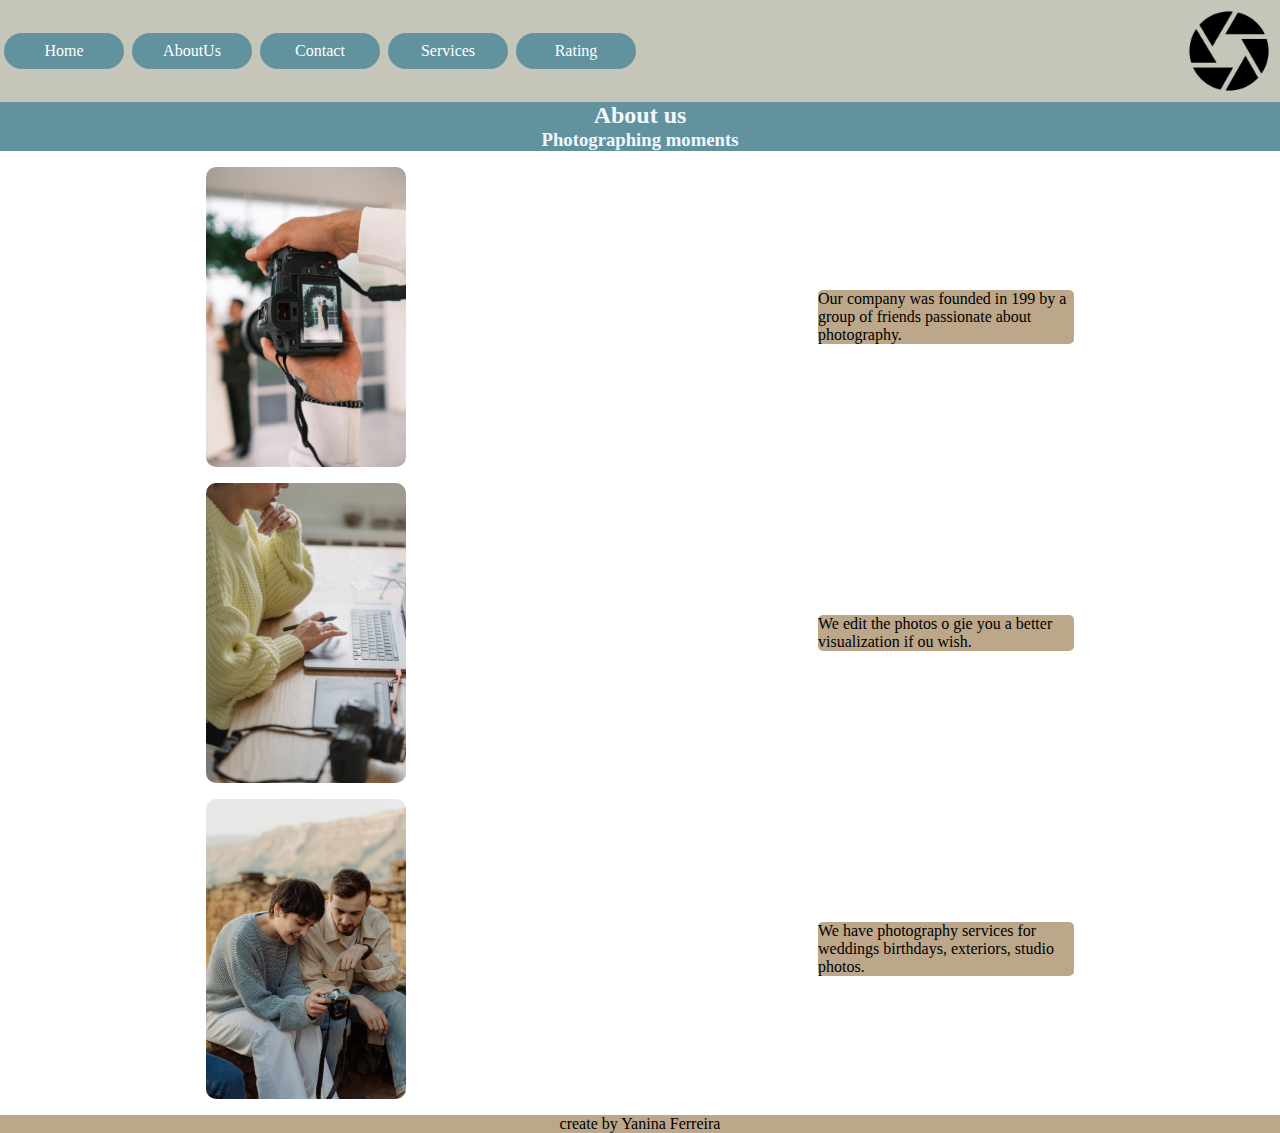
==== pages/aboutUs.html @ 67a020c8 "ya estan guardados todos los archivos" ====
<!DOCTYPE html>
<html lang="en">

<head>
    <meta charset="UTF-8">
    <meta name="viewport" content="width=device-width, initial-scale=1.0">
    <title>about Us</title>
    <link rel="stylesheet" href="../assets/style/style.css">
    <link rel="shortcut icon" href="../assets/imagenes/favicon.png" type="image/x-icon">
</head>

<body>
    <header>
        <nav>
            <a href="../index.html" class="boton">Home</a>
            <a href="./aboutUs.html" class="boton">AboutUs</a>
            <a href="./contact.html" class="boton">Contact</a>
            <a href="./services.html" class="boton">Services</a>
            <a href="./rating.html" class="boton">Rating</a>
        </nav>
        <img src="../assets/imagenes/logo.png" alt="logo de la pagina" class="logo">
    </header>
    <main class="main-aboutUs">
        <div>
            <h2 class="texto-claro">About us</h2>
            <h3 class="texto-claro">Photographing moments</h3>
        </div>
    
            <div class="texto-img">
                <img src="../assets/imagenes/image2.jpg" alt="camara tomando una foto" class="img-aboutUs">
                <p class="order-paragraph">Our company was founded in 199 by a group of friends passionate about photography. </p>
            </div>
            <div class="texto-img">
                <img src="../assets/imagenes/image3.jpg" alt="editando las fotos en la computadora" class="img-aboutUs">
                <p class="order-paragraph" >We edit the photos o gie you a better visualization if ou wish.</p>
            </div>
            <div class="texto-img">
                <img src="../assets/imagenes/image4.jpg" alt="dos personans viendo na camaras" class="img-aboutUs">
                <p class="order-paragraph">We have photography services for weddings birthdays, exteriors, studio photos.</p> 
            </div>
    </main>
    <footer>
        <p class="pie-de-pagina">create by Yanina Ferreira</p>
    </footer>
</body>

</html>
---- assets/style/style.css ----
* {
    padding: 0;
    margin: 0;
    box-sizing: border-box;
}

header {
    background-color:   hsla(55, 10%, 75%, 1);
    min-height: 10%;
    display: flex;
    justify-content: space-between;

}
nav{
    display: flex;
    width: 50%;
    justify-content: center;
    align-items: center;
    justify-content: space-around;
}
.boton{
    display: flex;
    justify-content: center;
    align-items: center;
    padding: 6px 12px;
    color: white;
    gap: 8px;
    height: 36px;
    width: 120px;
    border: none;
    background: hsla(192, 24%, 50%, 1);
    border-radius: 20px;
    cursor: pointer;
    text-decoration: none;
  }
  
.boton:hover{
        background:hsla(192, 24%, 50%, 1) ;
}
.button:hover .svg-icon {
    animation: spin 2s linear infinite;
  }

.logo {
    width: 8vw;
}

.texto-claro {
    text-align: center;
    background:hsla(192, 24%, 50%, 1);
    width: 100%;
    color: aliceblue;
}


.main-index {
    display: flex;
    flex-direction: column;

}

#banner {
width: 100%;
height: 35vh;
object-fit:cover;
}

.tex-img-index {
    display: flex;
    justify-content: space-around;
    width: 100%;
    align-items: center;
    margin-top: 15px;
}

.index-p {
    width: 30vw;
background-color: hsla(34, 27%, 64%, 1);
border-radius: 5px;
}

.img-index {
    width: 20vw;
    border-radius: 10px;
}

.main-aboutUs {
    display: flex;
    flex-direction: column;

}

.texto-img {
    display: flex;
    align-items: center;
    justify-content: space-around;
    margin-top: 1rem;
}

.img-aboutUs {
    display: flex;
    flex-direction: column;
    width: 200px;
    justify-content: flex-start;
    border-radius: 10px;
}

.order-paragraph {
    width: 20vw;
    background-color: hsla(34, 27%, 64%, 1);
    border-radius: 5px;
}

.main-contact {
    display: flex;
    flex-direction: column;
    align-items: center;
}

.img-contact {
    margin-top: 1rem;
    display: flex;
    width: 55vw;
    border-radius: 10px;
}

.contact-p {
    margin-top: 1rem;
    width: 25vw;
    background-color: hsla(34, 27%, 64%, 1);
    border-radius: 5px;

}

.mail-phone {
    margin-top: 1rem;
    display: flex;
    justify-content: space-around;
    width: 100%;
}
.main-services{
display: flex;
align-items: center;
flex-direction: column;
min-height: 75vh;
}
.div{
width: 100%;
}
table,tr,th,td{
    margin-top: 1rem;
    border: 1px solid black;
    border-collapse: collapse;
}
tr,th,td{
    text-align: center;
    width:13rem;
    height: 5rem;
    background-color:hsla(230, 64%, 91%, 1)
}
.main-rating{
    display: flex;
    justify-content: space-between;
    width: 100%;


}
section{
    width: 100%;
}
.order-rating{
    display: flex;
    flex-direction: row;
    justify-content: space-around;
    align-items:center ;

}
.img-rating{
    display: flex;
    flex-direction:column;
    width: 30%;
    }
.list-rating-img{
width: 50%;
}
.list-one{
    justify-content: center;
    margin-bottom: 17rem;
    
    
}
.list-two{
    justify-content: center;
    align-items: center;
    

}
.star{
    width: 150px;
}
.p-of-riting{
    display: flex;
    justify-content: center;
}
.pie-de-pagina {
    margin-top: 1rem;
    text-align: center;
    background-color: hsla(34, 27%, 64%, 1) ;
}
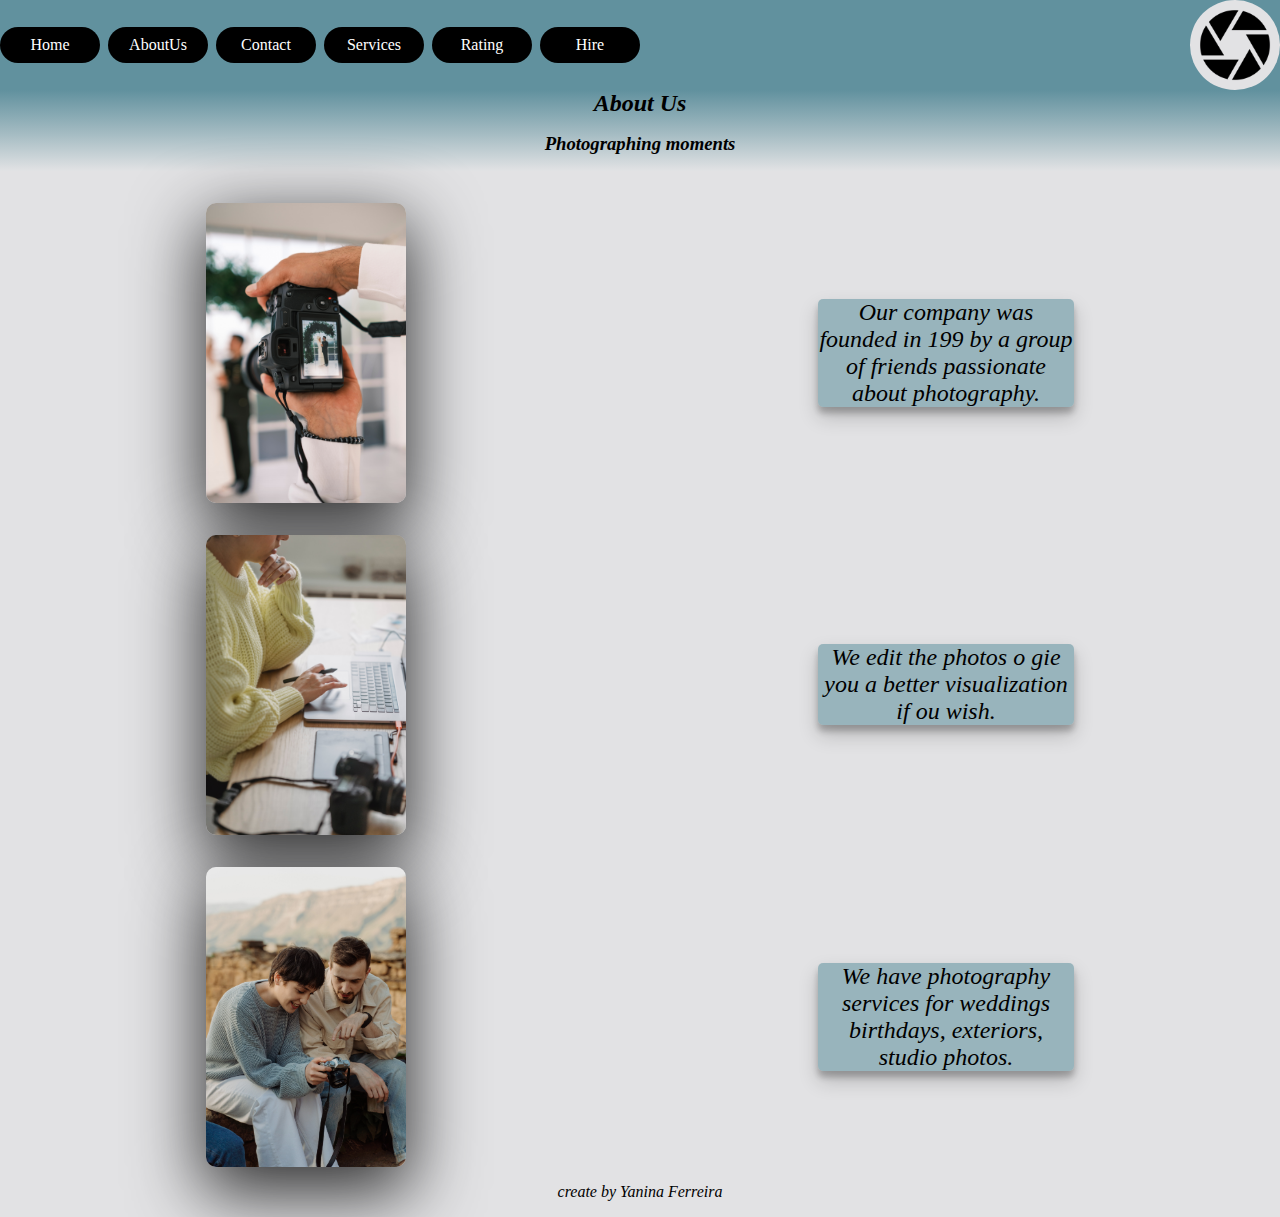
==== commit fd756571: "sprint 3 semi culminado,pero sin mediaqueries" ====
--- a/pages/aboutUs.html
+++ b/pages/aboutUs.html
@@ -4,7 +4,7 @@
 <head>
     <meta charset="UTF-8">
     <meta name="viewport" content="width=device-width, initial-scale=1.0">
-    <title>about Us</title>
+    <title>Mindy photo-about Us-</title>
     <link rel="stylesheet" href="../assets/style/style.css">
     <link rel="shortcut icon" href="../assets/imagenes/favicon.png" type="image/x-icon">
 </head>
@@ -17,13 +17,14 @@
             <a href="./contact.html" class="boton">Contact</a>
             <a href="./services.html" class="boton">Services</a>
             <a href="./rating.html" class="boton">Rating</a>
+            <a href="./hire.html" class="boton" >Hire</a>
         </nav>
         <img src="../assets/imagenes/logo.png" alt="logo de la pagina" class="logo">
     </header>
     <main class="main-aboutUs">
         <div>
-            <h2 class="texto-claro">About us</h2>
-            <h3 class="texto-claro">Photographing moments</h3>
+            <h2 class="texto-claro">About Us</h2>
+            <h3 class="second-title" >Photographing moments</h3>
         </div>
     
             <div class="texto-img">
--- a/assets/style/style.css
+++ b/assets/style/style.css
@@ -5,20 +5,23 @@
 }
 
 header {
-    background-color:   hsla(55, 10%, 75%, 1);
+    background-color: hsla(193, 24%, 50%, 1);
     min-height: 10%;
     display: flex;
     justify-content: space-between;
 
 }
-nav{
+
+nav {
     display: flex;
     width: 50%;
     justify-content: center;
     align-items: center;
     justify-content: space-around;
-}
-.boton{
+    gap: 0.5rem;
+}
+
+.boton {
     display: flex;
     justify-content: center;
     align-items: center;
@@ -28,58 +31,76 @@
     height: 36px;
     width: 120px;
     border: none;
-    background: hsla(192, 24%, 50%, 1);
+    background: black;
     border-radius: 20px;
     cursor: pointer;
     text-decoration: none;
-  }
-  
-.boton:hover{
-        background:hsla(192, 24%, 50%, 1) ;
-}
+}
+
+.boton:hover {
+    background: hsla(192, 24%, 50%, 1);
+}
+
 .button:hover .svg-icon {
     animation: spin 2s linear infinite;
-  }
+}
 
 .logo {
-    width: 8vw;
+    width: 7vw;
+    background: hsl(220, 5%, 89%);
+    border-radius: 50%;
 }
 
 .texto-claro {
     text-align: center;
-    background:hsla(192, 24%, 50%, 1);
-    width: 100%;
-    color: aliceblue;
-}
-
+    width: 100%;
+    padding-bottom: 1rem;
+    font-style: oblique;
+    background: linear-gradient(to top, hsla(194, 20%, 70%, 1), hsla(193, 24%, 50%, 1));
+}
+
+.second-title {
+    text-align: center;
+    font-style: oblique;
+    background: linear-gradient(to top, hsl(220, 5%, 89%), hsla(194, 20%, 70%, 1));
+    padding-bottom: 1rem;
+}
+
+#banner {
+    box-shadow: rgba(6, 24, 44, 0.4) 0px 0px 0px 2px, rgba(6, 24, 44, 0.65) 0px 4px 6px -1px, rgba(255, 255, 255, 0.08) 0px 1px 0px inset;
+    width: 100%;
+    height: 35vh;
+    object-fit: cover;
+}
 
 .main-index {
     display: flex;
     flex-direction: column;
-
-}
-
-#banner {
-width: 100%;
-height: 35vh;
-object-fit:cover;
+    background-color: hsl(220, 5%, 89%);
 }
 
 .tex-img-index {
     display: flex;
+    flex-direction: row;
     justify-content: space-around;
     width: 100%;
     align-items: center;
-    margin-top: 15px;
+    padding-top: 2rem;
+
 }
 
 .index-p {
+    box-shadow: rgba(3, 102, 214, 0.3) 0px 0px 0px 3px;
+    text-align: center;
+    font-size: x-large;
+    font-style: italic;
     width: 30vw;
-background-color: hsla(34, 27%, 64%, 1);
-border-radius: 5px;
+    background-color: rgb(143, 162, 179);
+    border-radius: 5px;
 }
 
 .img-index {
+    box-shadow: rgba(0, 0, 0, 0.8) 0px 22px 70px 4px;
     width: 20vw;
     border-radius: 10px;
 }
@@ -87,6 +108,7 @@
 .main-aboutUs {
     display: flex;
     flex-direction: column;
+    background-color: hsl(220, 5%, 89%);
 
 }
 
@@ -94,7 +116,7 @@
     display: flex;
     align-items: center;
     justify-content: space-around;
-    margin-top: 1rem;
+    padding-top: 2rem;
 }
 
 .img-aboutUs {
@@ -103,11 +125,17 @@
     width: 200px;
     justify-content: flex-start;
     border-radius: 10px;
+    box-shadow: rgba(0, 0, 0, 0.8) 0px 22px 70px 4px;
 }
 
 .order-paragraph {
+    font-style: italic;
+    text-align: center;
+    font-size: x-large;
     width: 20vw;
-    background-color: hsla(34, 27%, 64%, 1);
+    min-height: 10%;
+    background-color: rgba(97, 145, 158, 0.575);
+    box-shadow: rgba(0, 0, 0, 0.19) 0px 10px 20px, rgba(0, 0, 0, 0.23) 0px 6px 6px;
     border-radius: 5px;
 }
 
@@ -115,95 +143,172 @@
     display: flex;
     flex-direction: column;
     align-items: center;
+    gap: 2rem;
+    background-color: hsl(220, 5%, 89%);
 }
 
 .img-contact {
-    margin-top: 1rem;
-    display: flex;
-    width: 55vw;
+    display: flex;
+    width: 45vw;
     border-radius: 10px;
+    box-shadow: rgba(0, 0, 0, 0.16) 0px 3px 6px, rgba(0, 0, 0, 0.23) 0px 3px 6px;
 }
 
 .contact-p {
-    margin-top: 1rem;
-    width: 25vw;
-    background-color: hsla(34, 27%, 64%, 1);
+    font-style: italic;
+    font-size: x-large;
+    text-align: center;
+    width: 33vw;
+    background-color: rgba(97, 145, 158, 0.575);
+    box-shadow: rgba(0, 0, 0, 0.19) 0px 10px 20px, rgba(0, 0, 0, 0.23) 0px 6px 6px;
     border-radius: 5px;
 
 }
 
 .mail-phone {
-    margin-top: 1rem;
+    font-size: large;
+    font-style: italic;
     display: flex;
     justify-content: space-around;
     width: 100%;
 }
-.main-services{
-display: flex;
-align-items: center;
-flex-direction: column;
-min-height: 75vh;
-}
-.div{
+
+.main-services {
+    display: flex;
+    align-items: center;
+    flex-direction: column;
+    min-height: 75vh;
+    gap: 2rem;
+    background-color: hsl(220, 5%, 89%);
+}
+
+.div {
+    width: 100%;
+}
+
+table,
+tr,
+th,
+td {
+    font-size: large;
+    border: 2px solid black;
+    border-collapse: collapse;
+}
+
+tr,
+th,
+td {
+    text-align: center;
+    width: 13rem;
+    height: 5rem;
+    background-color: hsla(230, 64%, 91%, 1);
+}
+
+.main-rating {
+    display: flex;
+    background-color: hsl(220, 5%, 89%);
+    width: 100%;
+}
+
+.sect-Rating {
+    font-size: larger;
+    display: flex;
+    flex-direction: column;
+    width: 100%;
+}
+.Rating-title {
 width: 100%;
 }
-table,tr,th,td{
-    margin-top: 1rem;
-    border: 1px solid black;
-    border-collapse: collapse;
-}
-tr,th,td{
-    text-align: center;
-    width:13rem;
-    height: 5rem;
-    background-color:hsla(230, 64%, 91%, 1)
-}
-.main-rating{
-    display: flex;
-    justify-content: space-between;
-    width: 100%;
-
-
-}
-section{
-    width: 100%;
-}
-.order-rating{
-    display: flex;
-    flex-direction: row;
-    justify-content: space-around;
-    align-items:center ;
-
-}
-.img-rating{
-    display: flex;
-    flex-direction:column;
-    width: 30%;
-    }
-.list-rating-img{
-width: 50%;
-}
-.list-one{
-    justify-content: center;
-    margin-bottom: 17rem;
+.p-of-riting{
+    display: flex;
+    justify-content: center;
+}
+
+.list-one {
+    display: flex;
+    justify-content: space-evenly;
+    align-items: center;
     
+}
+
+.list-two {
+    display: flex;
+    justify-content: space-evenly;
+    align-items: center;
+}
+.photographers{
     
-}
-.list-two{
-    justify-content: center;
-    align-items: center;
+    border-radius: 50%;
+    box-shadow: rgba(50, 50, 93, 0.25) 0px 30px 60px -12px inset, rgba(0, 0, 0, 0.3) 0px 18px 36px -18px inset;
+}
+.order-list-one{
+    display: flex;
+    width: 40%;
+    justify-content: flex-start;
+    align-items: center;
+}
+.order-list-two{
+    display: flex;
+    width: 40%;
+    justify-content: flex-start;
+    align-items: center;
+}
+.list-img{
+    display: flex;
     
-
 }
 .star{
     width: 150px;
 }
-.p-of-riting{
-    display: flex;
-    justify-content: center;
-}
+.main-hire {
+    background-color: hsl(220, 5%, 89%);
+}
+
+article {
+    display: flex;
+    flex-direction: column;
+    align-items: center;
+    justify-content: center;
+    gap: 1rem;
+    width: 50%;
+}
+
+.sect-hire {
+    display: flex;
+    justify-content: space-between;
+}
+
+form {
+    padding-top: 1rem;
+    width: 50%;
+    display: flex;
+    flex-direction: column;
+    align-items: flex-start;
+    gap: 0.4rem;
+    padding-bottom: 1rem;
+}
+
+textarea {
+    resize: none;
+}
+
+.conditions-form {
+    display: flex;
+    font-size: small;
+    align-items: center;
+    gap: 0.2rem;
+}
+
+iframe {
+    border-radius: 1rem;
+    box-shadow: rgba(0, 0, 0, 0.19) 0px 10px 20px, rgba(0, 0, 0, 0.23) 0px 6px 6px; 
+}
+
 .pie-de-pagina {
-    margin-top: 1rem;
-    text-align: center;
-    background-color: hsla(34, 27%, 64%, 1) ;
+    font-style: italic;
+    padding-top: 1rem;
+    padding-bottom: 1rem;
+    display: flex;
+    justify-content: center;
+    background-color: hsl(220, 5%, 89%);
 }